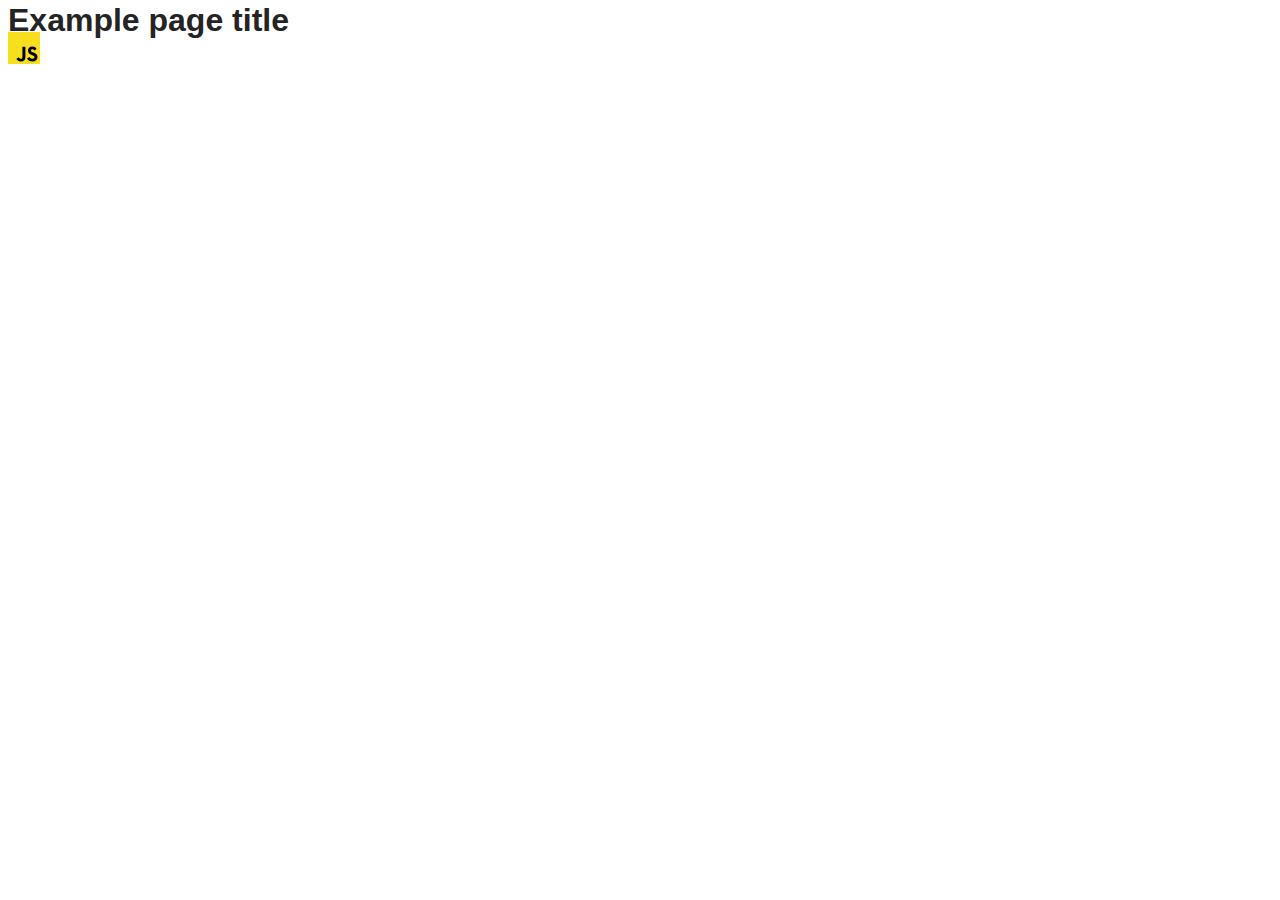
==== src/index.html @ fcc1bcf9 "Initial commit" ====
<!DOCTYPE html>
<html lang="en">
  <head>
    <meta charset="UTF-8" />
    <link rel="icon" type="image/svg+xml" href="/favicon.svg" />
    <meta name="viewport" content="width=device-width, initial-scale=1.0" />
    <title>Vanilla App Template</title>
    <link rel="stylesheet" href="./css/styles.css" />
  </head>
  <body>
    <load ="partials/header.html" />

    <section>
      <h1>Example page title</h1>
      <!-- Path to images as from index.html file -->
      <img src="./img/javascript.svg" alt="" />
    </section>

    <!-- Loads the specified .html file -->
    <load ="partials/vite-promo.html" />

    <script type="module" src="./main.js"></script>
  </body>
</html>
---- src/css/styles.css ----
/**
  |============================
  | include css partials with
  | default @import url()
  |============================
*/
@import url('./reset.css');
@import url('./vite-promo.css');
@import url('./header.css');

:root {
  font-family: Inter, Avenir, Helvetica, Arial, sans-serif;
  font-size: 16px;
  line-height: 24px;
  font-weight: 400;

  color: #242424;
  background-color: rgba(255, 255, 255, 0.87);

  font-synthesis: none;
  text-rendering: optimizeLegibility;
  -webkit-font-smoothing: antialiased;
  -moz-osx-font-smoothing: grayscale;
  -webkit-text-size-adjust: 100%;
}
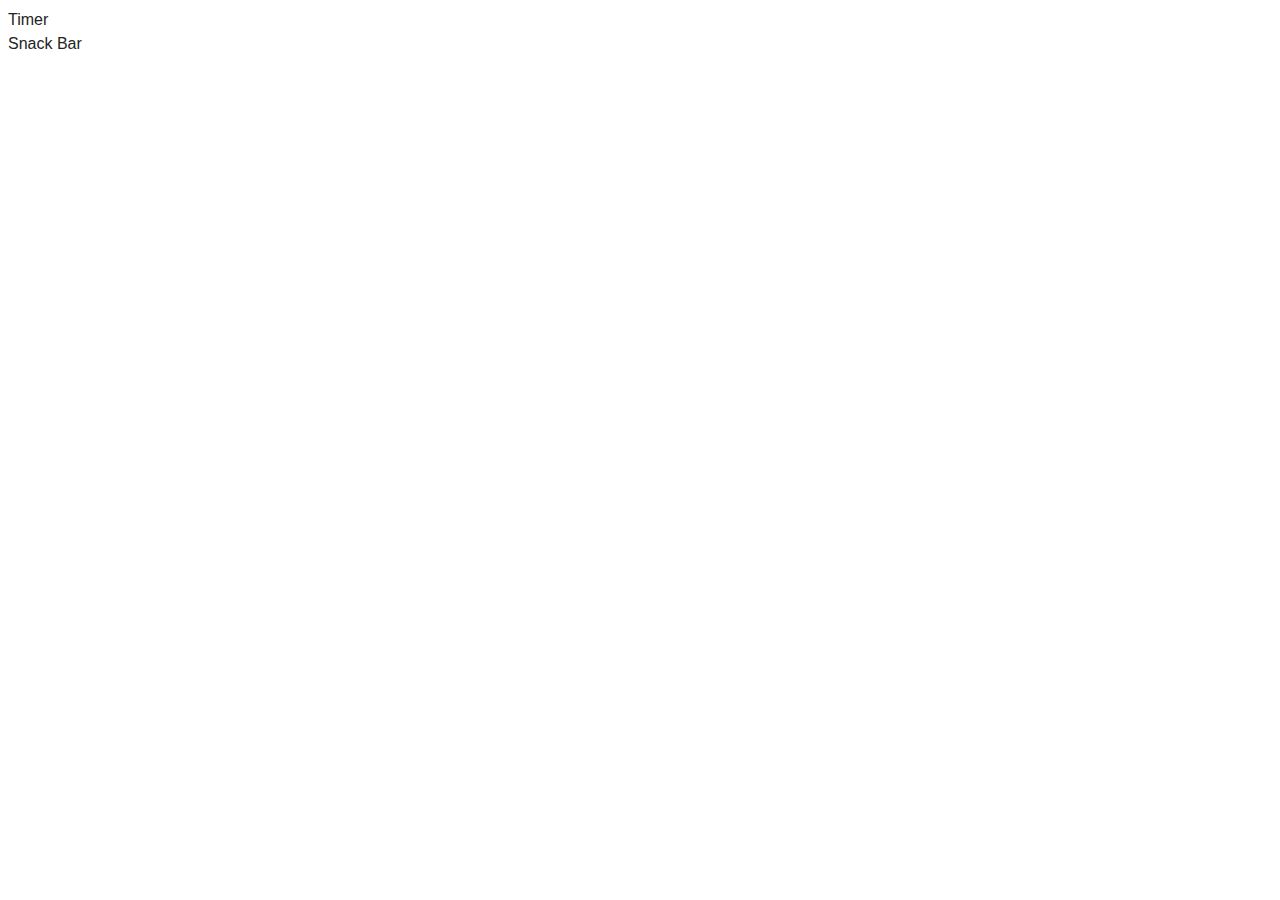
==== commit 735026d3: "1" ====
--- a/src/index.html
+++ b/src/index.html
@@ -8,17 +8,12 @@
     <link rel="stylesheet" href="./css/styles.css" />
   </head>
   <body>
-    <load ="partials/header.html" />
+    <li class="nav-item">
+      <a href="./1-timer.html" class="nav-link">Timer</a>
+    </li>
 
-    <section>
-      <h1>Example page title</h1>
-      <!-- Path to images as from index.html file -->
-      <img src="./img/javascript.svg" alt="" />
-    </section>
-
-    <!-- Loads the specified .html file -->
-    <load ="partials/vite-promo.html" />
-
-    <script type="module" src="./main.js"></script>
+    <li class="nav-item">
+      <a href="./2-snackbar.html" class="nav-link">Snack Bar</a>
+    </li>
   </body>
 </html>
--- a/src/css/styles.css
+++ b/src/css/styles.css
@@ -6,7 +6,7 @@
 */
 @import url('./reset.css');
 @import url('./vite-promo.css');
-@import url('./header.css');
+@import url('./1-timer.css');
 
 :root {
   font-family: Inter, Avenir, Helvetica, Arial, sans-serif;
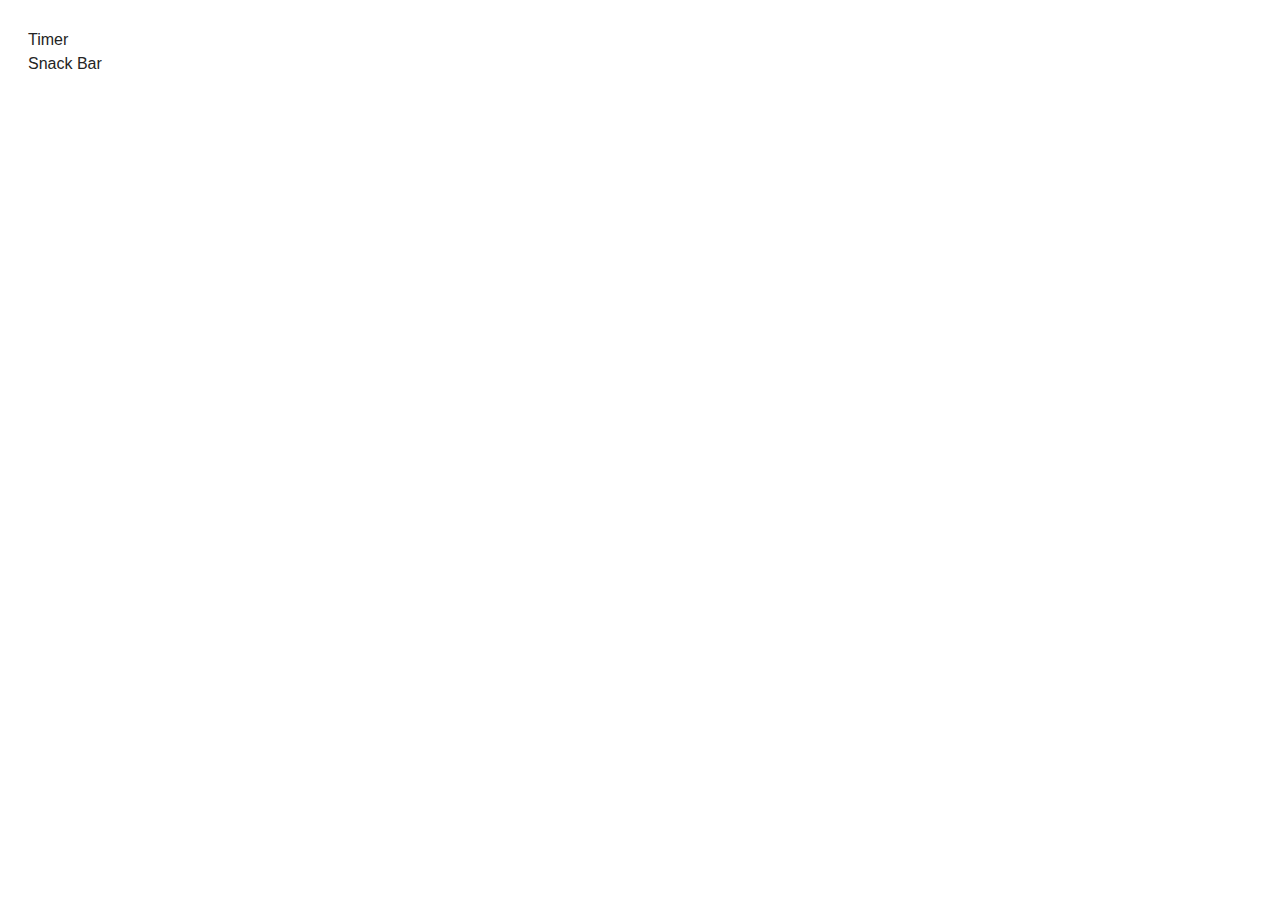
==== commit c1b52c3d: "add snacbar" ====
--- a/src/index.html
+++ b/src/index.html
@@ -8,12 +8,14 @@
     <link rel="stylesheet" href="./css/styles.css" />
   </head>
   <body>
-    <li class="nav-item">
-      <a href="./1-timer.html" class="nav-link">Timer</a>
-    </li>
+    <ul style="padding: 20px">
+      <li class="nav-item">
+        <a href="./1-timer.html" class="nav-link">Timer</a>
+      </li>
 
-    <li class="nav-item">
-      <a href="./2-snackbar.html" class="nav-link">Snack Bar</a>
-    </li>
+      <li class="nav-item">
+        <a href="./2-snackbar.html" class="nav-link">Snack Bar</a>
+      </li>
+    </ul>
   </body>
 </html>
--- a/src/css/styles.css
+++ b/src/css/styles.css
@@ -7,6 +7,7 @@
 @import url('./reset.css');
 @import url('./vite-promo.css');
 @import url('./1-timer.css');
+@import url('./2-snackbar.css');
 
 :root {
   font-family: Inter, Avenir, Helvetica, Arial, sans-serif;
